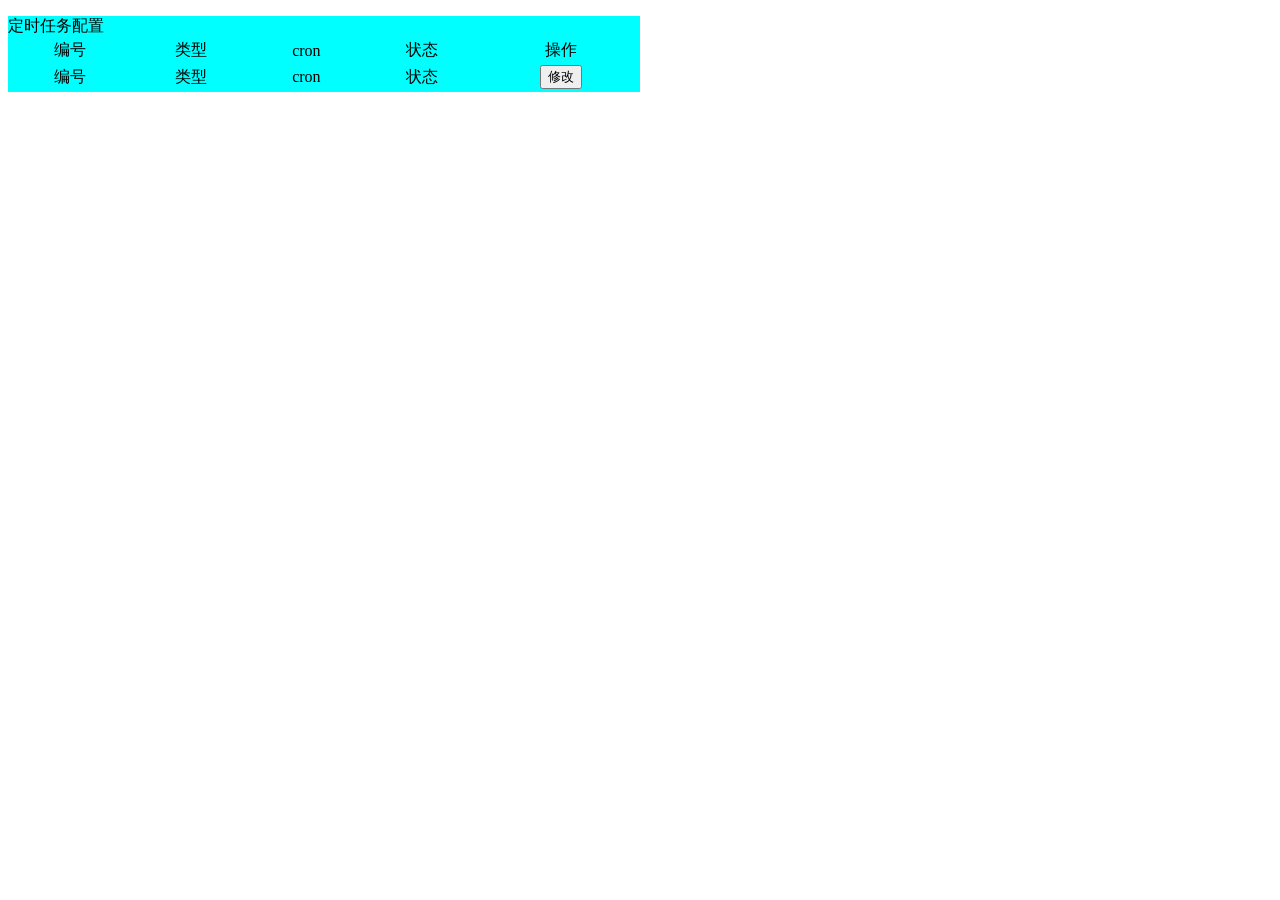
==== src/main/resources/templates/main.html @ 39754a4d "简易定时任务" ====
<!DOCTYPE HTML>
<html xmlns:th="http://www.thymeleaf.org">
<head>
    <title>hello</title>
    <meta http-equiv="Content-Type" content="text/html; charset=UTF-8" />
    <link th:href="@{css/main.css}" rel="stylesheet"/>
    <script th:src="@{js/index.js}" type="text/javascript"></script>
</head>
<body>
<!--/*@thymesVar id="name" type="java.lang.String"*/-->
<!--/*@thymesVar id="userName" type=""*/-->
<p th:text="'欢迎, ' + ${userName} + '来到推荐系统后端!'"></p>

<div id="quartz" style="width: 50%;height: auto;background-color: aqua;">

    <table style="text-align: center;width: 100%;height: 100%" >
        <thead style="text-align: center;align-content: center">定时任务配置</thead>
        <tr>
            <td>编号</td>
            <td>类型</td>
            <td>cron</td>
            <td>状态</td>
            <td>操作</td>
        </tr>
        <!--/*@thymesVar id="quartzInfos" type="com.article.recommend.entity.QuartzInfo"*/-->
        <tr th:each="quartzInfo:${quartzInfos}"  >
            <td th:text="${quartzInfo.id}">编号</td>
            <td th:text="${quartzInfo.type}">类型</td>
                <td th:text="${quartzInfo.cron}">cron</td>
            <td th:text="${quartzInfo.state}==0?有效:无效">状态</td>
            <td><button type="button"  th:onclick="'getCronInfo('+${quartzInfo.id}+')'">修改</button></td>
        </tr>
    </table>
</div>

</body>
</html>
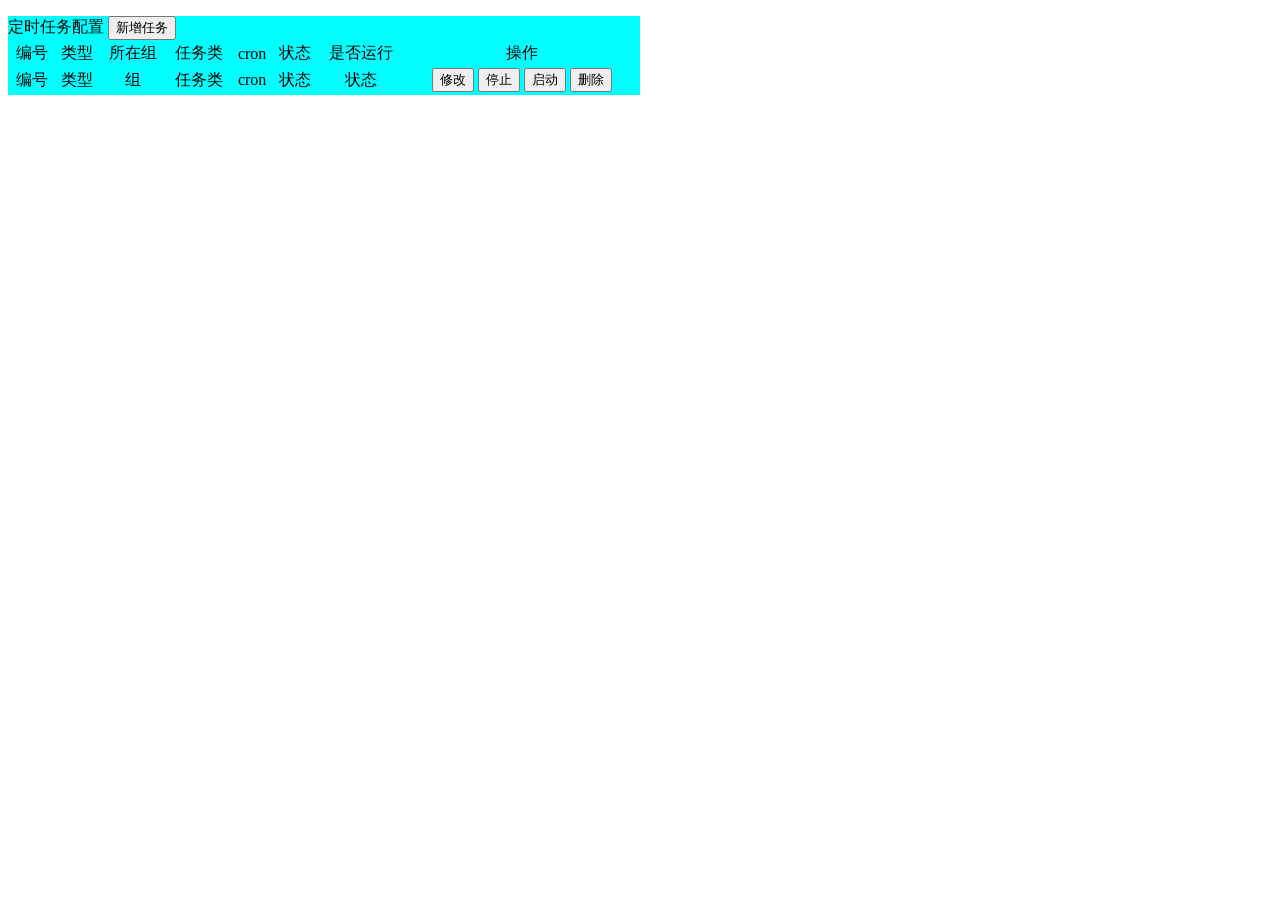
==== commit 0972c161: "定时任务开发测试完成" ====
--- a/src/main/resources/templates/main.html
+++ b/src/main/resources/templates/main.html
@@ -5,6 +5,9 @@
     <meta http-equiv="Content-Type" content="text/html; charset=UTF-8" />
     <link th:href="@{css/main.css}" rel="stylesheet"/>
     <script th:src="@{js/index.js}" type="text/javascript"></script>
+    <script th:src="@{js/jquery-1.8.0.js}" type="text/javascript"></script>
+    <script th:src="@{js/jquery-1.8.2.min.js}" type="text/javascript"></script>
+
 </head>
 <body>
 <!--/*@thymesVar id="name" type="java.lang.String"*/-->
@@ -14,21 +17,36 @@
 <div id="quartz" style="width: 50%;height: auto;background-color: aqua;">
 
     <table style="text-align: center;width: 100%;height: 100%" >
-        <thead style="text-align: center;align-content: center">定时任务配置</thead>
+        <thead style="text-align: center;align-content: center">定时任务配置
+        <button th:onclick="'addQuartz()'">新增任务</button>
+        </thead>
         <tr>
             <td>编号</td>
             <td>类型</td>
+            <td>所在组</td>
+            <td>任务类</td>
             <td>cron</td>
             <td>状态</td>
+            <td>是否运行</td>
             <td>操作</td>
         </tr>
         <!--/*@thymesVar id="quartzInfos" type="com.article.recommend.entity.QuartzInfo"*/-->
         <tr th:each="quartzInfo:${quartzInfos}"  >
             <td th:text="${quartzInfo.id}">编号</td>
             <td th:text="${quartzInfo.type}">类型</td>
-                <td th:text="${quartzInfo.cron}">cron</td>
+            <td th:text="${quartzInfo.group}">组</td>
+            <td th:text="${quartzInfo.className}">任务类</td>
+            <td th:text="${quartzInfo.cron}">cron</td>
             <td th:text="${quartzInfo.state}==0?有效:无效">状态</td>
-            <td><button type="button"  th:onclick="'getCronInfo('+${quartzInfo.id}+')'">修改</button></td>
+            <td th:text="${quartzInfo.isRun}=='0'?运行中:停止">状态</td>
+            <td>
+                <button type="button"  th:onclick="'getCronInfo('+${quartzInfo.id}+')'">修改</button>
+                <button type="button" th:if="${quartzInfo.isRun=='0'}"  th:onclick="'stopTask('+${quartzInfo.id}+')'">停止</button>
+                <button type="button" th:if="${quartzInfo.isRun=='1'}"  th:onclick="'startTask('+${quartzInfo.id}+')'">启动</button>
+                <button type="button"  th:onclick="'deleteQuartz('+${quartzInfo.id}+')'">删除</button>
+            </td>
+
+
         </tr>
     </table>
 </div>
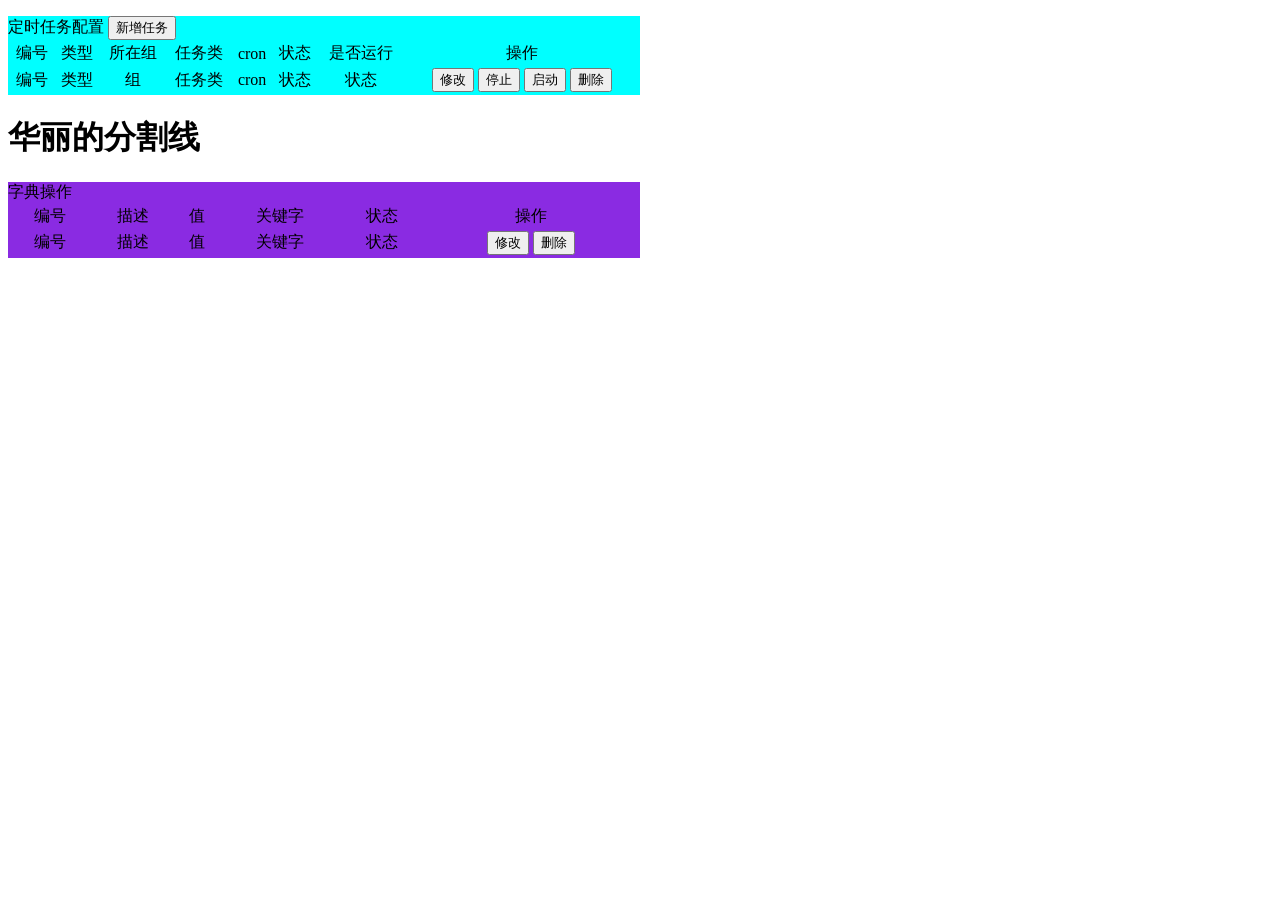
==== commit f800feda: "基于用户" ====
--- a/src/main/resources/templates/main.html
+++ b/src/main/resources/templates/main.html
@@ -5,8 +5,13 @@
     <meta http-equiv="Content-Type" content="text/html; charset=UTF-8" />
     <link th:href="@{css/main.css}" rel="stylesheet"/>
     <script th:src="@{js/index.js}" type="text/javascript"></script>
+    <script th:src="@{js/dictionary.js}" type="text/javascript"></script>
+
     <script th:src="@{js/jquery-1.8.0.js}" type="text/javascript"></script>
     <script th:src="@{js/jquery-1.8.2.min.js}" type="text/javascript"></script>
+    <link th:href="@{ext/resources/css/ext-all.css}">
+    <script th:src="@{ext/adapter/ext/ext-base.js}" type="text/javascript"></script>
+    <script th:src="@{ext/ext-all.js}" type="text/javascript"></script>
 
 </head>
 <body>
@@ -50,6 +55,36 @@
         </tr>
     </table>
 </div>
+<h1 style="width: 100%">华丽的分割线</h1>
+<div id="dictionary" style="width: 50%;height: auto;background-color: blueviolet;">
+    <table style="text-align: center;width: 100%;height: 100%" >
+        <thead style="text-align: center;align-content: center">字典操作
+        <!--<button th:onclick="'addQuartz()'">新增字典配置</button>-->
+        </thead>
+        <tr>
+            <td>编号</td>
+            <td>描述</td>
+            <td>值</td>
+            <td>关键字</td>
+            <td>状态</td>
+            <td>操作</td>
+        </tr>
+
+        <tr th:each="dictionaryInfo:${dictionaryInfos}"  >
+            <td th:text="${dictionaryInfo.id}">编号</td>
+            <td th:text="${dictionaryInfo.display}">描述</td>
+            <td th:text="${dictionaryInfo.value}">值</td>
+            <td th:text="${dictionaryInfo.key}">关键字</td>
+            <td th:text="${dictionaryInfo.state}==0?有效:无效">状态</td>
+            <td>
+                <button type="button"  th:onclick="'editDictionary('+${dictionaryInfo.id}+')'">修改</button>
+                <button type="button"  th:onclick="'deleteQuartz('+${dictionaryInfo.id}+')'">删除</button>
+            </td>
+
+
+        </tr>
+    </table>
+</div>
 
 </body>
 </html>
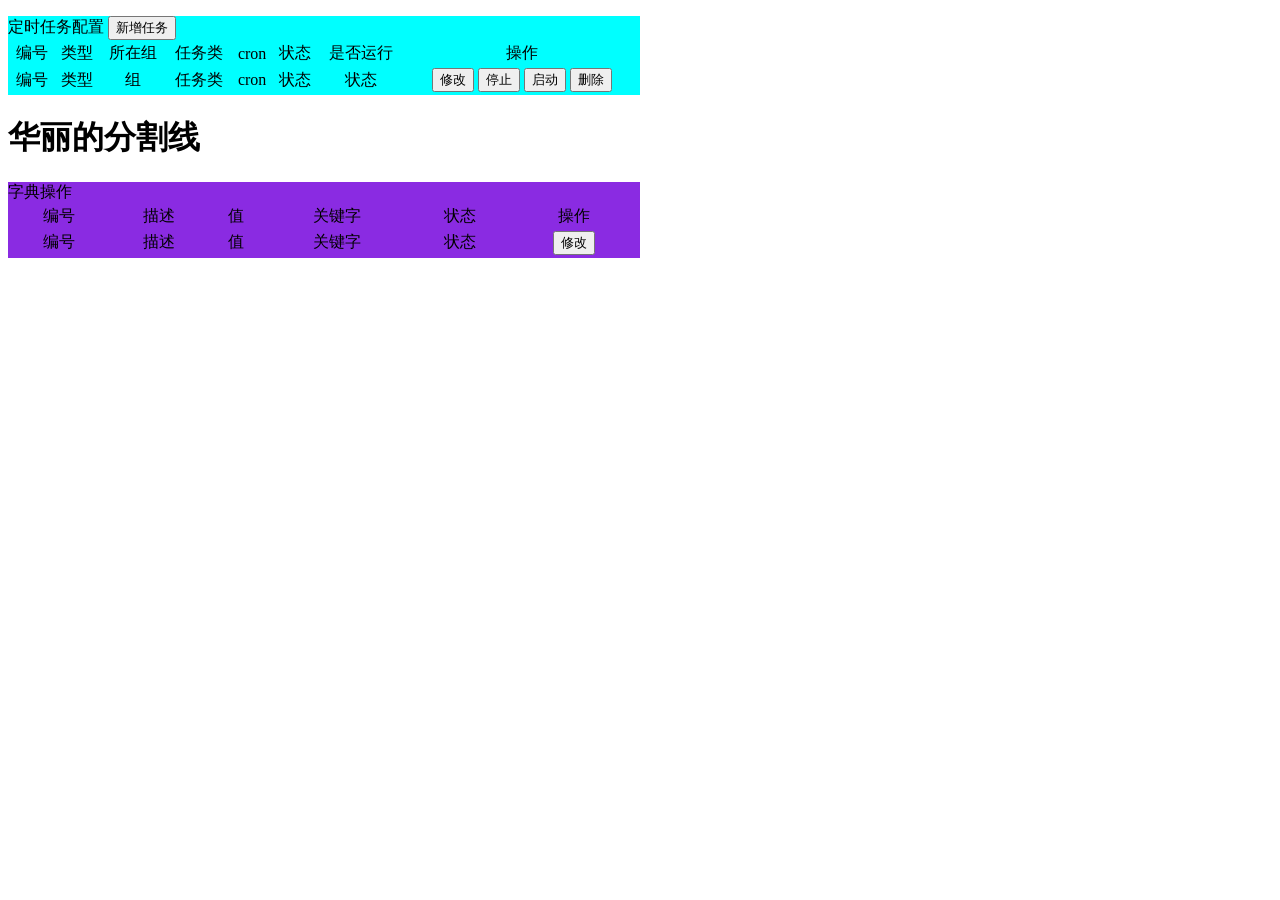
==== commit 2e177955: "基于用户推荐" ====
--- a/src/main/resources/templates/main.html
+++ b/src/main/resources/templates/main.html
@@ -57,7 +57,7 @@
 </div>
 <h1 style="width: 100%">华丽的分割线</h1>
 <div id="dictionary" style="width: 50%;height: auto;background-color: blueviolet;">
-    <table style="text-align: center;width: 100%;height: 100%" >
+    <table style="text-align: center;width: 100%;height: 100%;border:1" >
         <thead style="text-align: center;align-content: center">字典操作
         <!--<button th:onclick="'addQuartz()'">新增字典配置</button>-->
         </thead>
@@ -78,10 +78,7 @@
             <td th:text="${dictionaryInfo.state}==0?有效:无效">状态</td>
             <td>
                 <button type="button"  th:onclick="'editDictionary('+${dictionaryInfo.id}+')'">修改</button>
-                <button type="button"  th:onclick="'deleteQuartz('+${dictionaryInfo.id}+')'">删除</button>
             </td>
-
-
         </tr>
     </table>
 </div>
